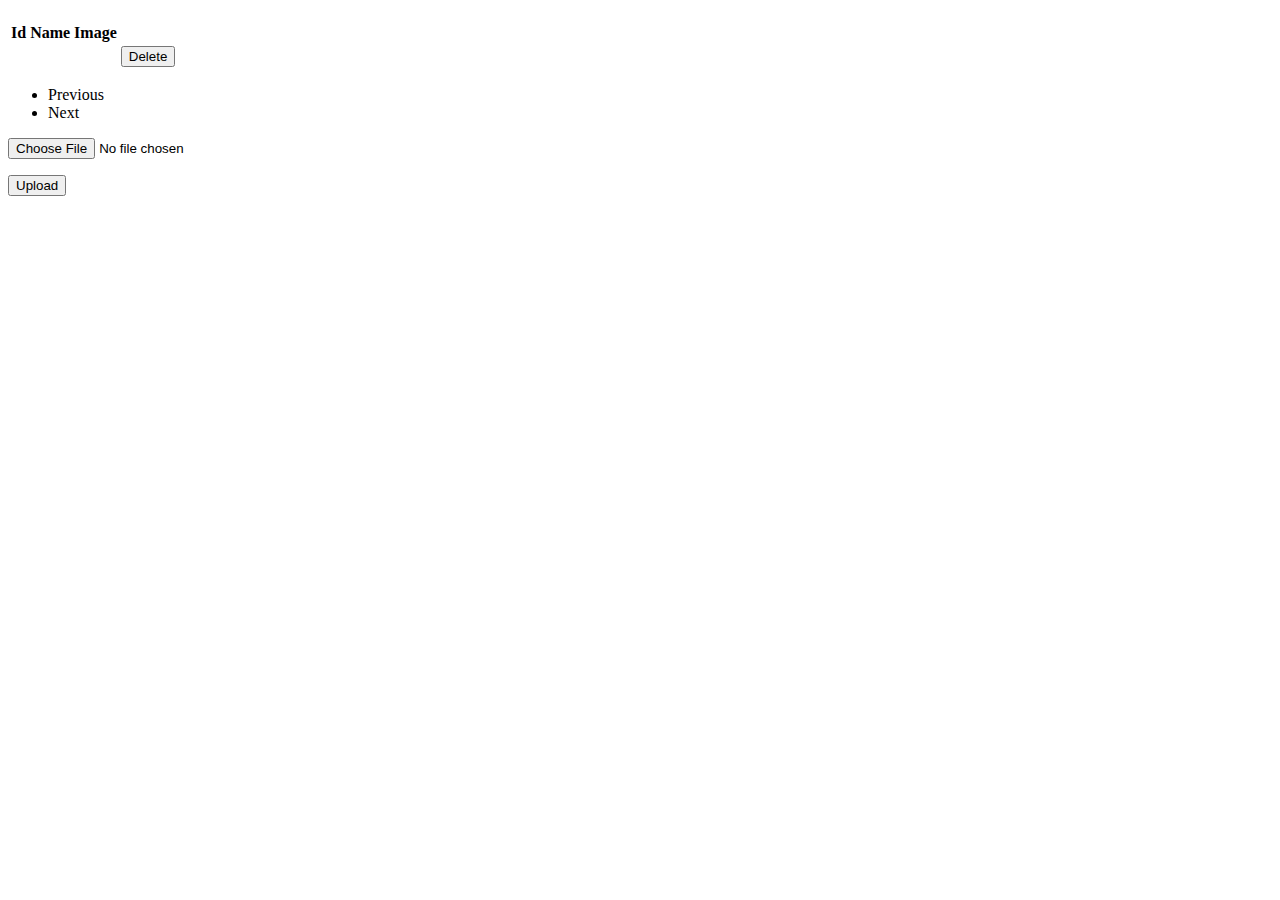
==== src/main/resources/templates/index.html @ fdbeec4d "Initial Commit" ====
<!DOCTYPE html>
<html lang="en" xmlns:th="http://www.thymeleaf.org">
<head>
<meta charset="UTF-8"/>
<title>LEARNING SPRING BOOT</title>
<link rel="stylesheet" href="/main.css" />
</head>
<body>

<h3 th:if="${#vars['flash.message']}" th:text="${#vars['flash.message']}" class="flash"></h3>
<div>
	<h3 th:text="${page.number + 1} + ' of ' + ${page.totalPages}" ></h3>
	<h4 th:text="${page.size} + ' item(s) per page '" ></h4>
	<table>
		<thead>
		<tr>
			<th>Id</th><th>Name</th><th>Image</th><th></th>
		</tr>
		</thead>
		<tr th:each="image : ${page.content}">
		<td th:text="${image.id}" />
		<td th:text="${image.name}" />
		<td><a th:href="@{'images/' + ${image.name} + '/raw'}"><img th:src="@{'images/' + ${image.name} + '/raw'}" class="thumbnail"/></a> </td>
		<td>
			<form th:method="delete" th:action="@{'/images/' + ${image.name}}" >
				<input type="submit" value="Delete" />
			</form>
		</td>
		</tr>
	</table>
	
	<ul>
		<li th:if="${prev}"><a th:href="@{/(size=${prev.pageSize},page=${prev.pageNumber})}">Previous</a></li>
		<li th:if="${next}"><a th:href="@{/(size=${next.pageSize},page=${next.pageNumber})}">Next</a></li>
	</ul>
	
	<form method="post" enctype="multipart/form-data" action="/images">
		<p><input type="file" name="file" /></p>
		<p><input type="submit" value="Upload" /></p>
	</form>
</div>
</body>
</html>
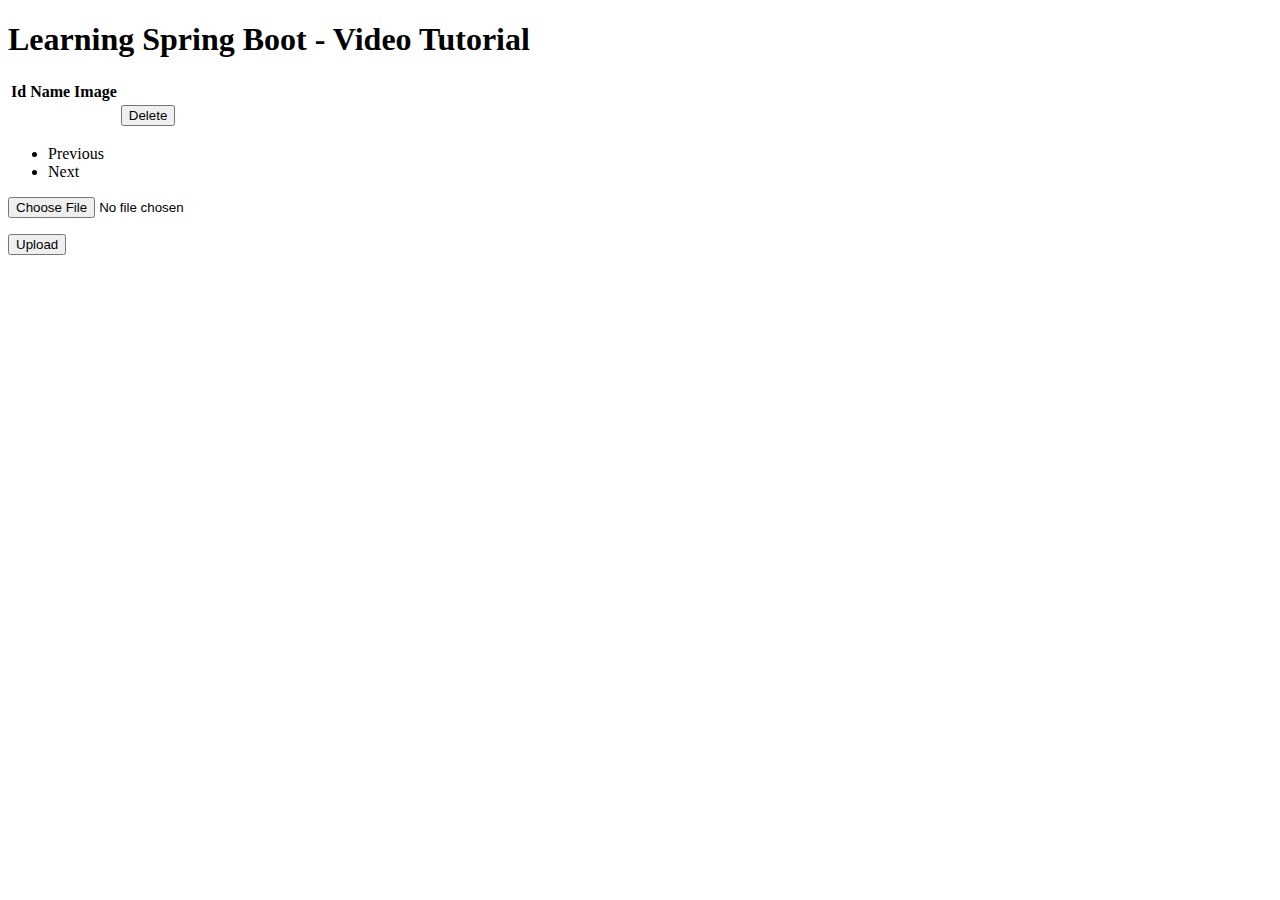
==== commit faef3b2b: "Commit prior to security stuff." ====
--- a/src/main/resources/templates/index.html
+++ b/src/main/resources/templates/index.html
@@ -1,43 +1,73 @@
 <!DOCTYPE html>
-<html lang="en" xmlns:th="http://www.thymeleaf.org">
+<html xmlns:th="http://www.thymeleaf.org">
 <head>
-<meta charset="UTF-8"/>
-<title>LEARNING SPRING BOOT</title>
-<link rel="stylesheet" href="/main.css" />
+    <meta charset="UTF-8" />
+    <title>Learning Spring Boot: Spring-a-Gram</title>
+    <link rel="stylesheet" href="/main.css" />
+    <script src="webjars/requirejs/2.2.0/require.js"></script>
 </head>
 <body>
 
-<h3 th:if="${#vars['flash.message']}" th:text="${#vars['flash.message']}" class="flash"></h3>
-<div>
-	<h3 th:text="${page.number + 1} + ' of ' + ${page.totalPages}" ></h3>
-	<h4 th:text="${page.size} + ' item(s) per page '" ></h4>
-	<table>
-		<thead>
-		<tr>
-			<th>Id</th><th>Name</th><th>Image</th><th></th>
-		</tr>
-		</thead>
-		<tr th:each="image : ${page.content}">
-		<td th:text="${image.id}" />
-		<td th:text="${image.name}" />
-		<td><a th:href="@{'images/' + ${image.name} + '/raw'}"><img th:src="@{'images/' + ${image.name} + '/raw'}" class="thumbnail"/></a> </td>
-		<td>
-			<form th:method="delete" th:action="@{'/images/' + ${image.name}}" >
-				<input type="submit" value="Delete" />
-			</form>
-		</td>
-		</tr>
-	</table>
-	
-	<ul>
-		<li th:if="${prev}"><a th:href="@{/(size=${prev.pageSize},page=${prev.pageNumber})}">Previous</a></li>
-		<li th:if="${next}"><a th:href="@{/(size=${next.pageSize},page=${next.pageNumber})}">Next</a></li>
-	</ul>
-	
-	<form method="post" enctype="multipart/form-data" action="/images">
-		<p><input type="file" name="file" /></p>
-		<p><input type="submit" value="Upload" /></p>
-	</form>
-</div>
+    <h1>Learning Spring Boot - Video Tutorial</h1>
+
+    <h3 th:if="${#vars['flash.message']}" th:text="${#vars['flash.message']}" class="flash" ></h3>
+
+    <div>
+        <h3 th:text="${page.number + 1} + ' of ' + ${page.totalPages}"> </h3>
+        <h4 th:text="${page.size} + ' item(s) per page'" ></h4>
+        <table>
+            <thead>
+            <tr>
+                <th>Id</th><th>Name</th><th>Image</th><th></th>
+            </tr>
+            </thead>
+            <tbody>
+            <tr th:each="image : ${page.content}">
+                <td th:text="${image.id}" />
+                <td th:text="${image.name}" />
+                <td><a th:href="@{'/images/' + ${image.name} + '/raw'}"><img th:src="@{'/images/' + ${image.name} + '/raw'}" class="thumbnail" /></a></td>
+                <td>
+                    <form th:method="delete" th:action="@{'/images/' + ${image.name}}">
+                        <input type="submit" value="Delete" />
+                    </form>
+                </td>
+            </tr>
+            </tbody>
+        </table>
+
+        <ul>
+            <li th:if="${prev}"><a th:href="@{/(size=${prev.pageSize},page=${prev.pageNumber})}">Previous</a></li>
+            <li th:if="${next}"><a th:href="@{/(size=${next.pageSize},page=${next.pageNumber})}">Next</a></li>
+        </ul>
+
+        <form method="post" enctype="multipart/form-data" action="/images">
+            <p><input type="file" name="file" /></p>
+            <p><input type="submit" value="Upload" /></p>
+        </form>
+    </div>
+
+    <script th:inline="javascript">
+        /*<![CDATA[*/
+        (function() {
+            window.require(['webjars/stompjs/2.3.3/lib/stomp', 'webjars/sockjs-client/1.1.0/dist/sockjs'], function(stomp, SockJS) {
+
+                var redrawCurrentPage = function(message) {
+                    console.log(message);
+                    window.location = /*[[@{/(size=${page.size},page=${page.number})}]]*/'';
+                };
+
+                var socket = SockJS('/imageMessages');
+                var stompClient = Stomp.over(socket);
+                stompClient.connect({/* optional headers */}, function(frame) {
+                    stompClient.subscribe('/topic/newImage', redrawCurrentPage);
+                    stompClient.subscribe('/topic/deleteImage', redrawCurrentPage);
+                });
+            })
+
+        })();
+        /*]]>*/
+    </script>
+
+
 </body>
-</html> +</html>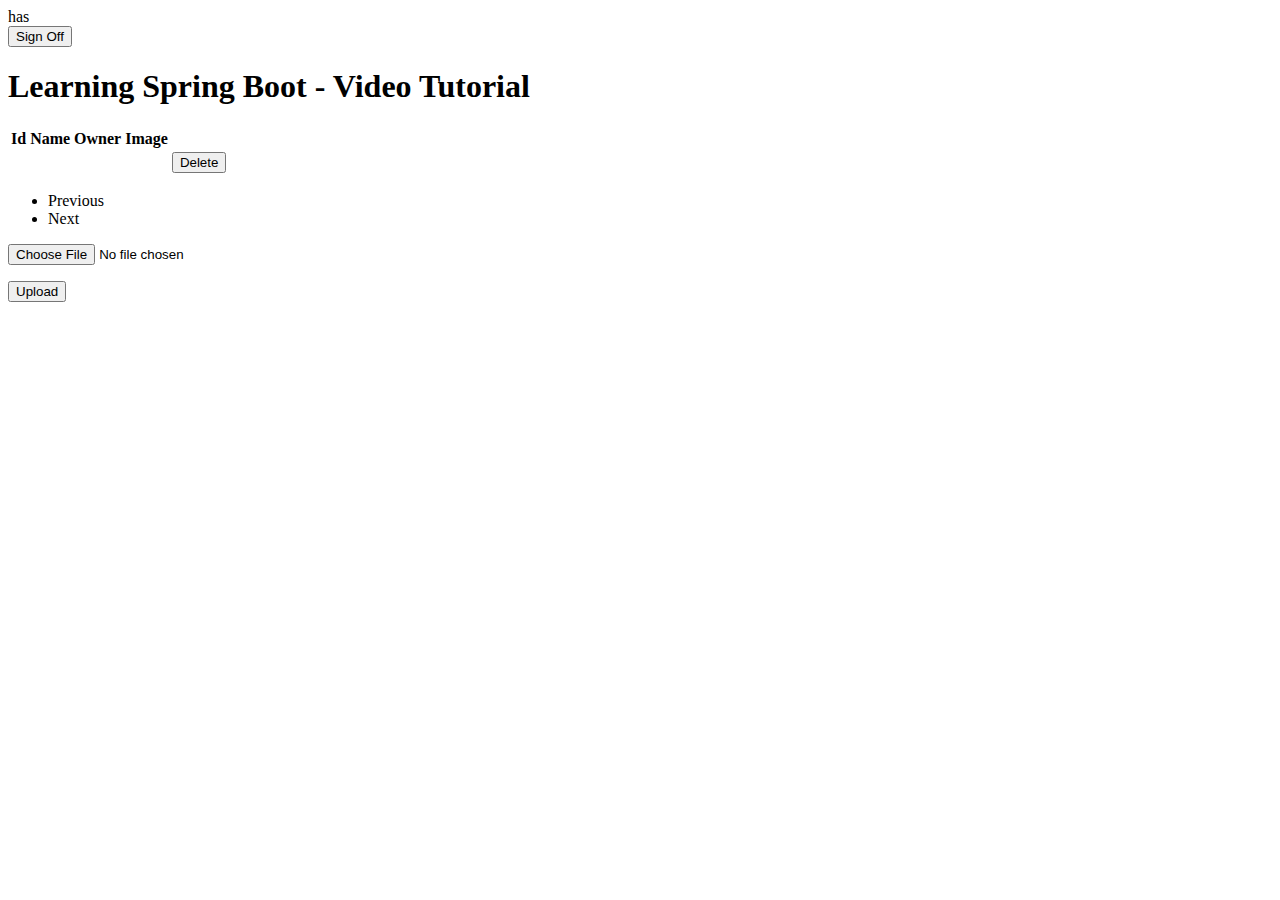
==== commit 8d170ed9: "null pointer on SpringSecurityContext" ====
--- a/src/main/resources/templates/index.html
+++ b/src/main/resources/templates/index.html
@@ -1,5 +1,5 @@
 <!DOCTYPE html>
-<html xmlns:th="http://www.thymeleaf.org">
+<html xmlns:th="http://www.thymeleaf.org" xmlns:sec="http://www.thymeleaf.org/thymeleaf-extras-springsecurity4">
 <head>
     <meta charset="UTF-8" />
     <title>Learning Spring Boot: Spring-a-Gram</title>
@@ -7,6 +7,13 @@
     <script src="webjars/requirejs/2.2.0/require.js"></script>
 </head>
 <body>
+
+	<div>
+		<span sec:authentication="name"></span> has <span sec:authentication="authorities" ></span>
+		<form method="post" th:action="@{/logout}">
+			<input type="submit" value="Sign Off" />
+		</form>
+	</div>
 
     <h1>Learning Spring Boot - Video Tutorial</h1>
 
@@ -18,13 +25,14 @@
         <table>
             <thead>
             <tr>
-                <th>Id</th><th>Name</th><th>Image</th><th></th>
+                <th>Id</th><th>Name</th><th>Owner</th><th>Image</th><th></th>
             </tr>
             </thead>
             <tbody>
             <tr th:each="image : ${page.content}">
                 <td th:text="${image.id}" />
                 <td th:text="${image.name}" />
+                <td th:text="${image.owner.username}" />
                 <td><a th:href="@{'/images/' + ${image.name} + '/raw'}"><img th:src="@{'/images/' + ${image.name} + '/raw'}" class="thumbnail" /></a></td>
                 <td>
                     <form th:method="delete" th:action="@{'/images/' + ${image.name}}">
@@ -40,14 +48,14 @@
             <li th:if="${next}"><a th:href="@{/(size=${next.pageSize},page=${next.pageNumber})}">Next</a></li>
         </ul>
 
-        <form method="post" enctype="multipart/form-data" action="/images">
+        <form method="post" enctype="multipart/form-data" th:action="@{/images}">
             <p><input type="file" name="file" /></p>
             <p><input type="submit" value="Upload" /></p>
         </form>
     </div>
 
     <script th:inline="javascript">
-        /*<![CDATA[*/
+        /*<![CDATA[*/	
         (function() {
             window.require(['webjars/stompjs/2.3.3/lib/stomp', 'webjars/sockjs-client/1.1.0/dist/sockjs'], function(stomp, SockJS) {
 
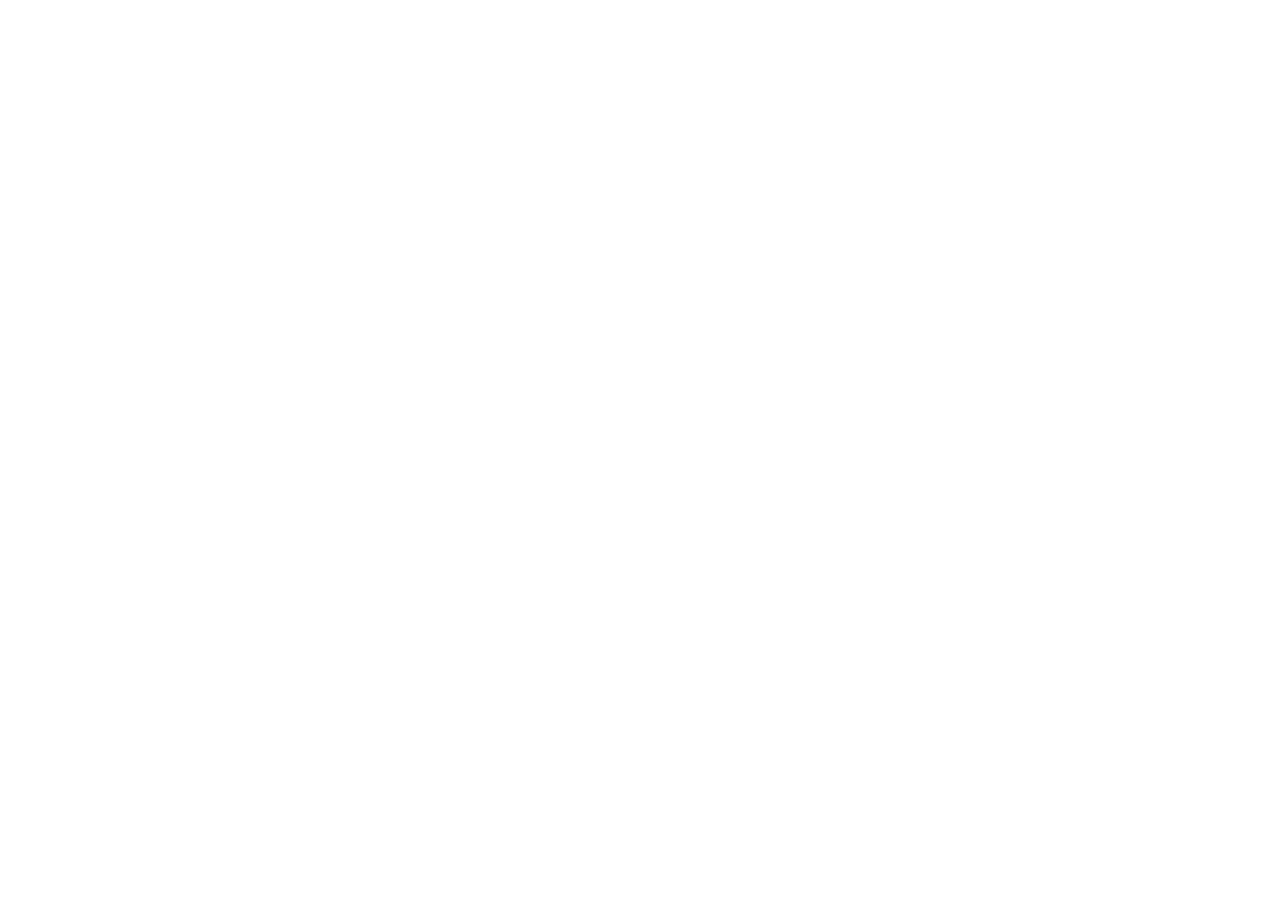
==== commit 76ed2c54: "Had to remove actuator dependency as doesn't work with spring security." ====
--- a/src/main/resources/templates/index.html
+++ b/src/main/resources/templates/index.html
@@ -4,24 +4,29 @@
     <meta charset="UTF-8" />
     <title>Learning Spring Boot: Spring-a-Gram</title>
     <link rel="stylesheet" href="/main.css" />
-    <script src="webjars/requirejs/2.2.0/require.js"></script>
+    <script src="webjars/requirejs/2.2.0/require.js" />
 </head>
 <body>
 
-	<div>
-		<span sec:authentication="name"></span> has <span sec:authentication="authorities" ></span>
-		<form method="post" th:action="@{/logout}">
-			<input type="submit" value="Sign Off" />
-		</form>
-	</div>
+    <div>
+        <span sec:authentication="name" /> has <span sec:authentication="authorities" />
+        <form sec:authorize-expr="isFullyAuthenticated()" method="post" th:action="@{/logout}">
+            <input type="submit" value="Sign Off" />
+        </form>
+        <form sec:authorize-expr="!isFullyAuthenticated()" method="post" th:action="@{/login}" >
+            <label>User: </label><input type="text" name="username" value="" />
+            <label>Password: </label><input type="password" name="password" />
+            <input type="submit" value="Sign On" />
+        </form>
+    </div>
 
     <h1>Learning Spring Boot - Video Tutorial</h1>
 
-    <h3 th:if="${#vars['flash.message']}" th:text="${#vars['flash.message']}" class="flash" ></h3>
+    <h3 th:if="${#vars['flash.message']}" th:text="${#vars['flash.message']}" class="flash" />
 
     <div>
-        <h3 th:text="${page.number + 1} + ' of ' + ${page.totalPages}"> </h3>
-        <h4 th:text="${page.size} + ' item(s) per page'" ></h4>
+        <h3 th:text="${page.number + 1} + ' of ' + ${page.totalPages}" />
+        <h4 th:text="${page.size} + ' item(s) per page'" />
         <table>
             <thead>
             <tr>
@@ -35,7 +40,7 @@
                 <td th:text="${image.owner.username}" />
                 <td><a th:href="@{'/images/' + ${image.name} + '/raw'}"><img th:src="@{'/images/' + ${image.name} + '/raw'}" class="thumbnail" /></a></td>
                 <td>
-                    <form th:method="delete" th:action="@{'/images/' + ${image.name}}">
+                    <form sec:authorize-expr="isFullyAuthenticated()" th:method="delete" th:action="@{'/images/' + ${image.name}}">
                         <input type="submit" value="Delete" />
                     </form>
                 </td>
@@ -48,14 +53,14 @@
             <li th:if="${next}"><a th:href="@{/(size=${next.pageSize},page=${next.pageNumber})}">Next</a></li>
         </ul>
 
-        <form method="post" enctype="multipart/form-data" th:action="@{/images}">
+        <form sec:authorize-url="POST /images" method="post" enctype="multipart/form-data" th:action="@{/images}">
             <p><input type="file" name="file" /></p>
             <p><input type="submit" value="Upload" /></p>
         </form>
     </div>
 
     <script th:inline="javascript">
-        /*<![CDATA[*/	
+        /*<![CDATA[*/
         (function() {
             window.require(['webjars/stompjs/2.3.3/lib/stomp', 'webjars/sockjs-client/1.1.0/dist/sockjs'], function(stomp, SockJS) {
 
